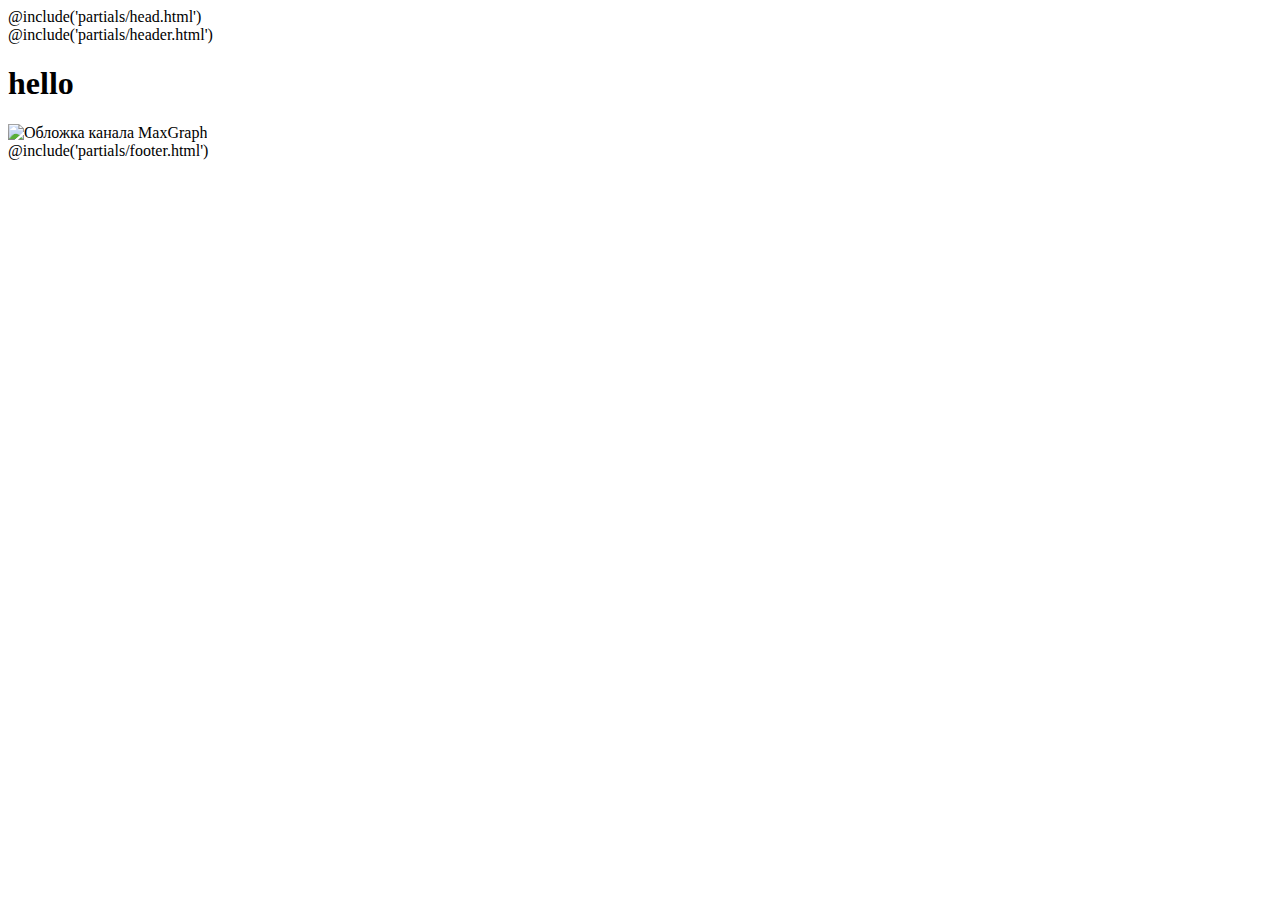
==== src/index.html @ a112de4c "init" ====
<!DOCTYPE html>
<html lang="ru" class="page">

@include('partials/head.html')

<body class="page__body">
  <div class="site-container">
    @include('partials/header.html')
    <main class="main">
      <picture>
        <h1>hello</h1>
        <source srcset="img/cover.webp" type="image/webp">
        <img loading="lazy" src="img/cover.jpg" class="image" width="300" height="300" alt="Обложка канала MaxGraph">
      </picture>
    </main>
    @include('partials/footer.html')
    <!-- @include('html/h1.html') пример include -->
  </div>
</body>

</html>
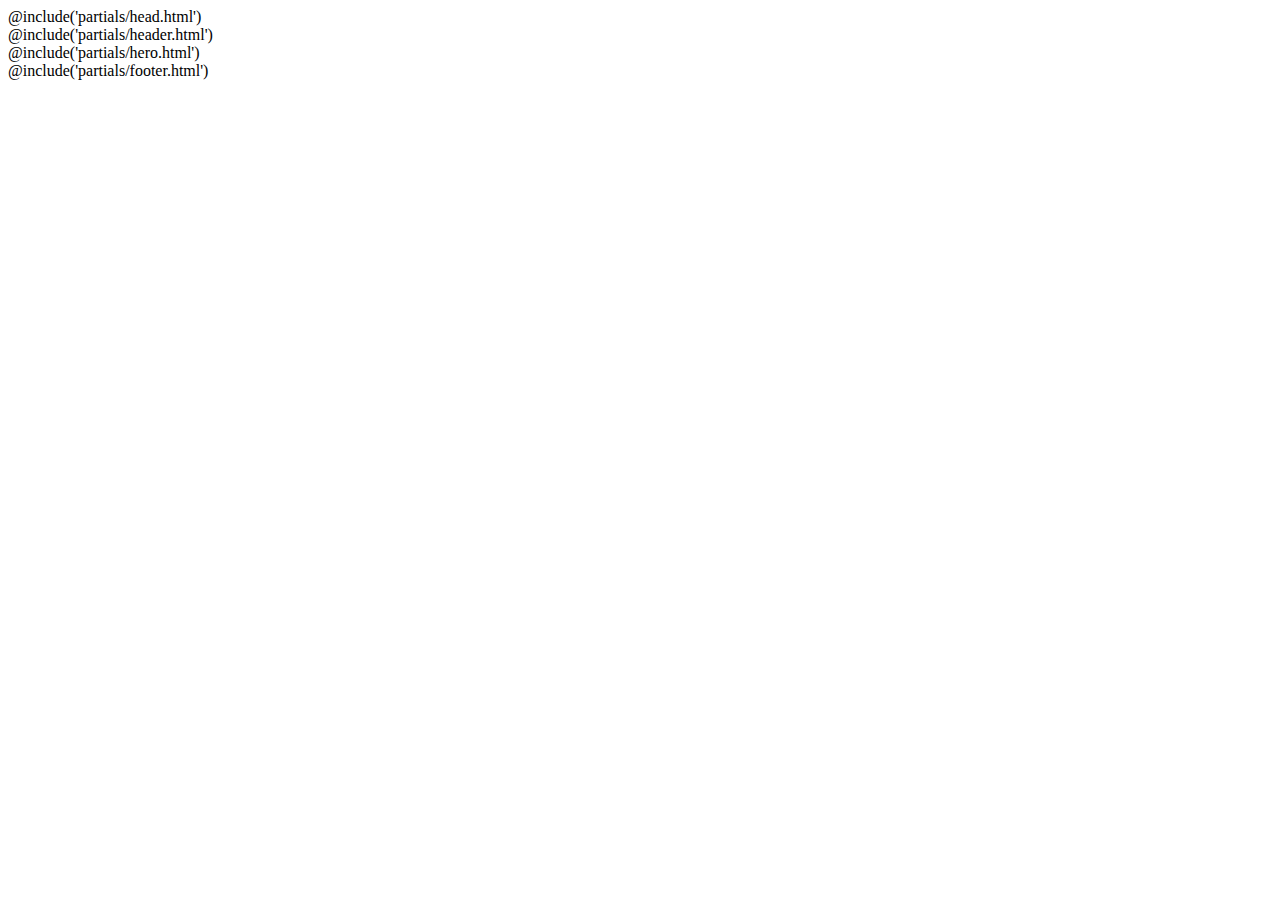
==== commit 2b3924bd: "Зробив хедер" ====
--- a/src/index.html
+++ b/src/index.html
@@ -7,15 +7,11 @@
   <div class="site-container">
     @include('partials/header.html')
     <main class="main">
-      <picture>
-        <h1>hello</h1>
-        <source srcset="img/cover.webp" type="image/webp">
-        <img loading="lazy" src="img/cover.jpg" class="image" width="300" height="300" alt="Обложка канала MaxGraph">
-      </picture>
+      @include('partials/hero.html')
     </main>
     @include('partials/footer.html')
     <!-- @include('html/h1.html') пример include -->
   </div>
 </body>
 
-</html>
+</html>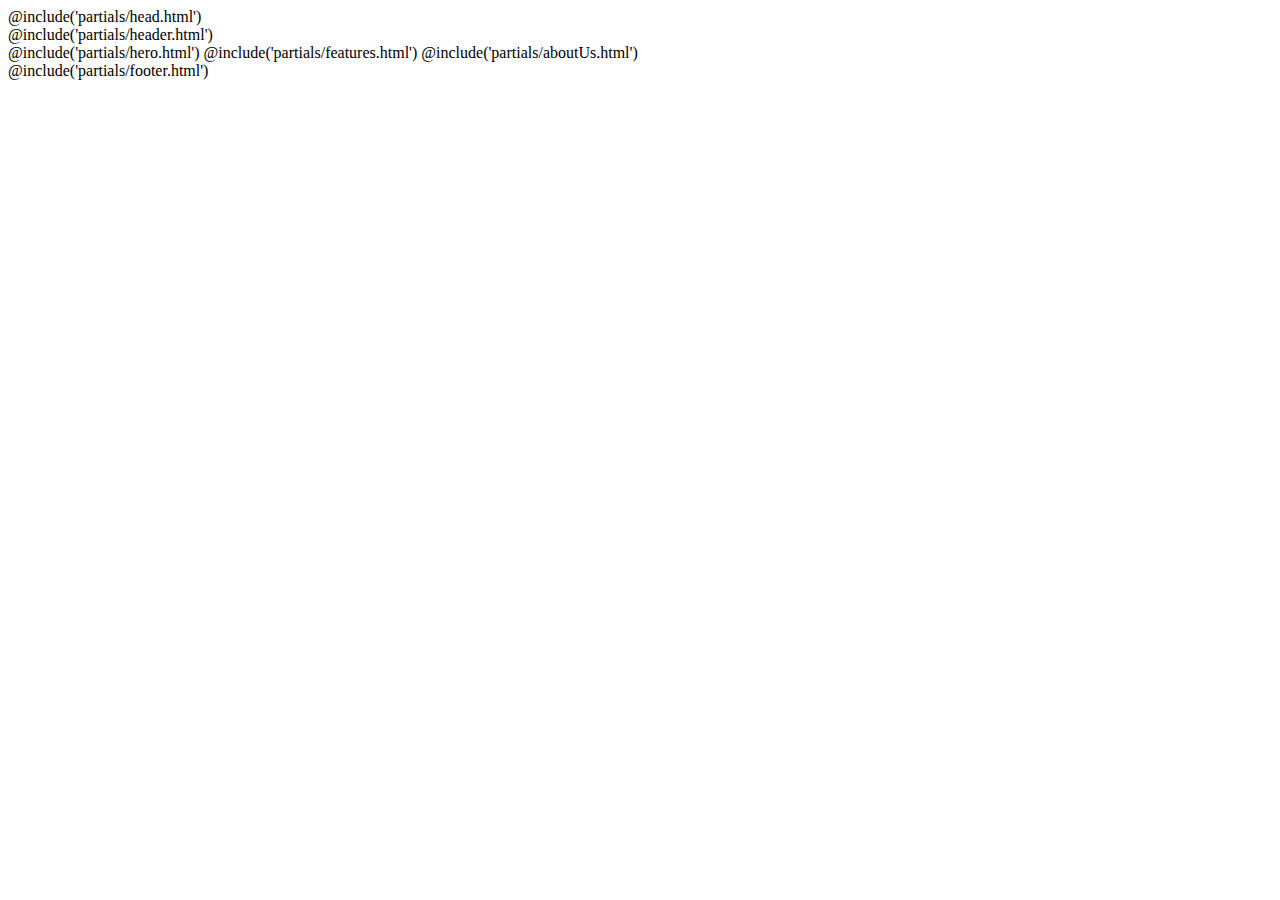
==== commit 3dfbec9a: "Блок hero, features" ====
--- a/src/index.html
+++ b/src/index.html
@@ -8,6 +8,8 @@
     @include('partials/header.html')
     <main class="main">
       @include('partials/hero.html')
+      @include('partials/features.html')
+      @include('partials/aboutUs.html')
     </main>
     @include('partials/footer.html')
     <!-- @include('html/h1.html') пример include -->
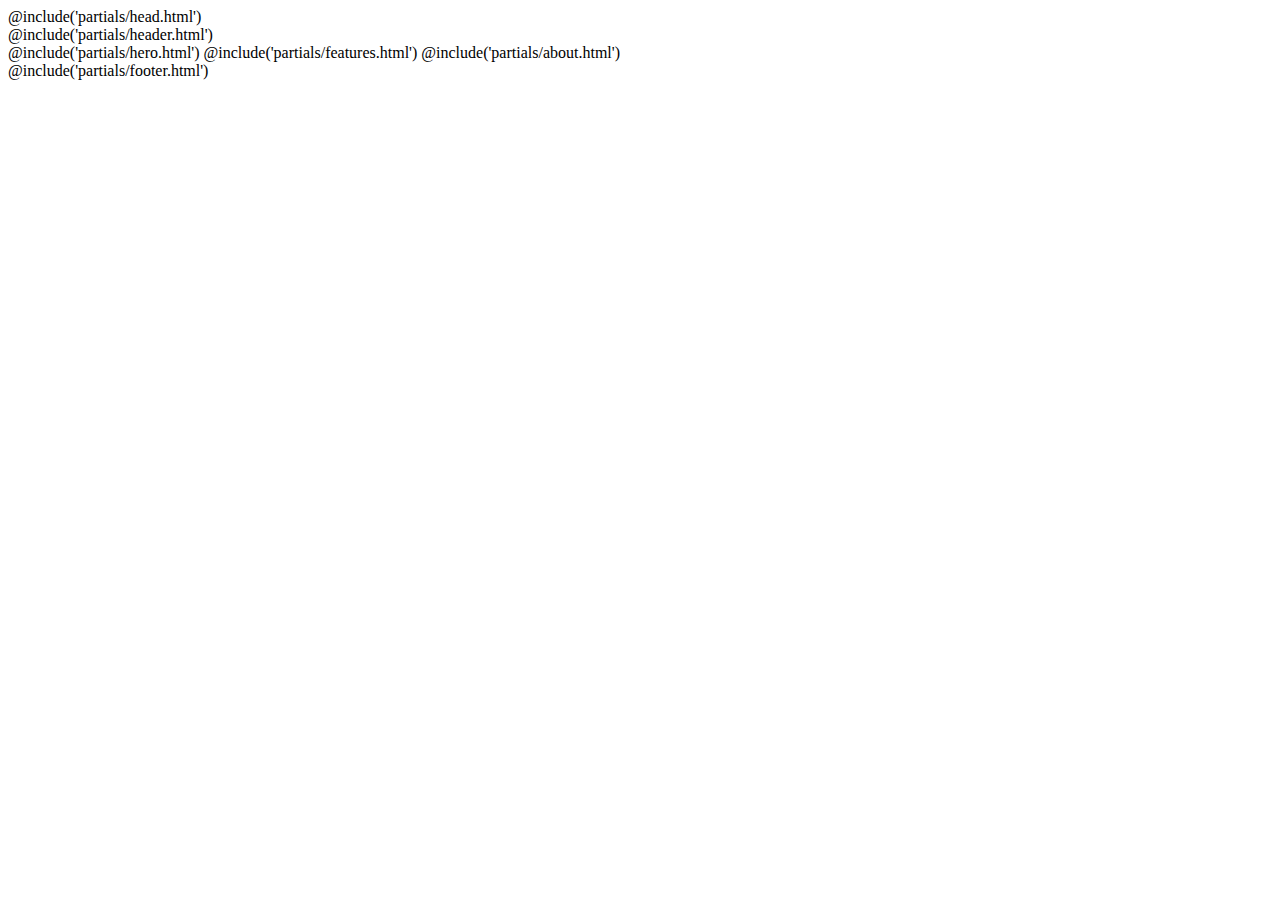
==== commit a00fa313: "Почав робити блок about" ====
--- a/src/index.html
+++ b/src/index.html
@@ -9,7 +9,7 @@
     <main class="main">
       @include('partials/hero.html')
       @include('partials/features.html')
-      @include('partials/aboutUs.html')
+      @include('partials/about.html')
     </main>
     @include('partials/footer.html')
     <!-- @include('html/h1.html') пример include -->
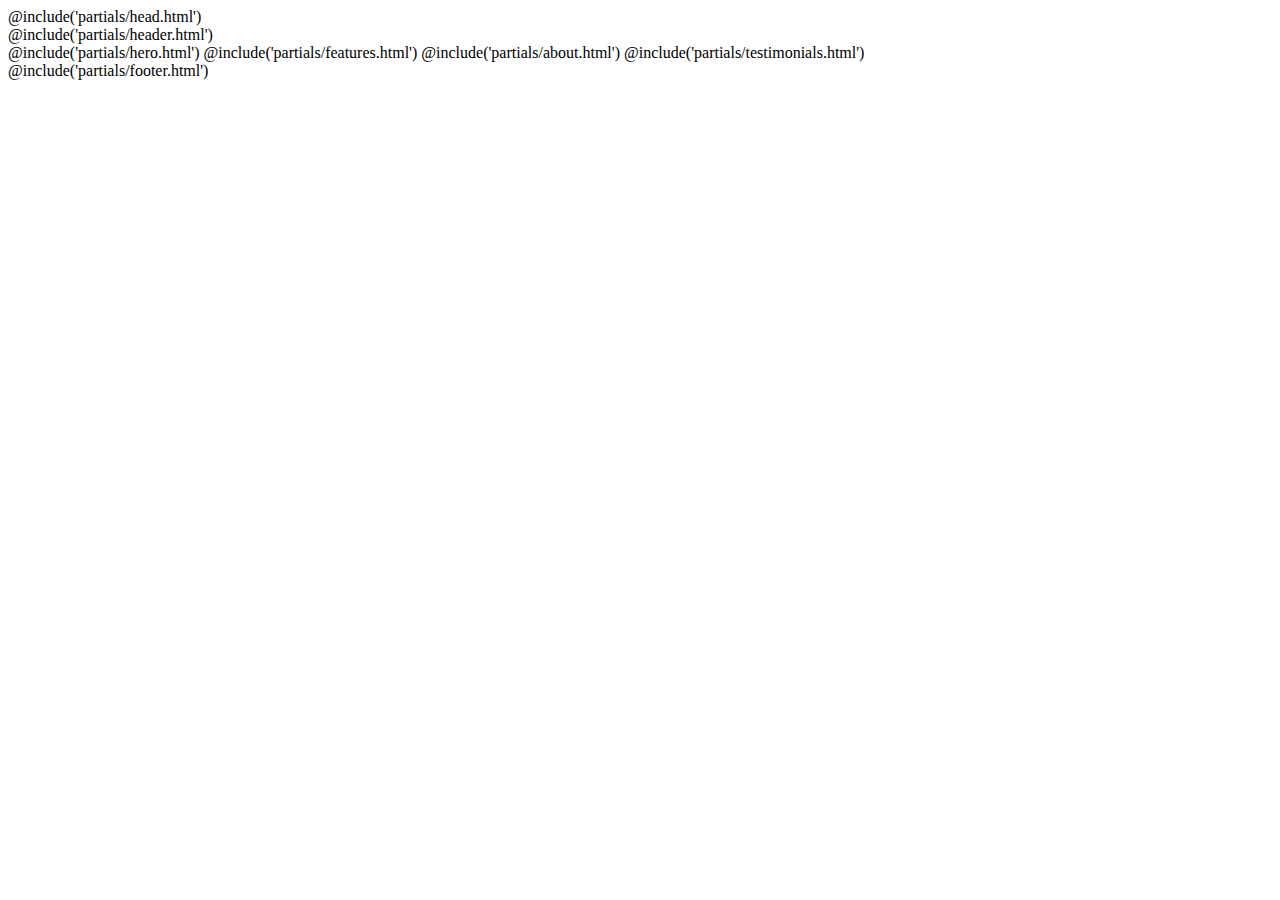
==== commit 98479ff5: "адаптація блоку about us, swiper-slider" ====
--- a/src/index.html
+++ b/src/index.html
@@ -10,6 +10,7 @@
       @include('partials/hero.html')
       @include('partials/features.html')
       @include('partials/about.html')
+      @include('partials/testimonials.html')
     </main>
     @include('partials/footer.html')
     <!-- @include('html/h1.html') пример include -->
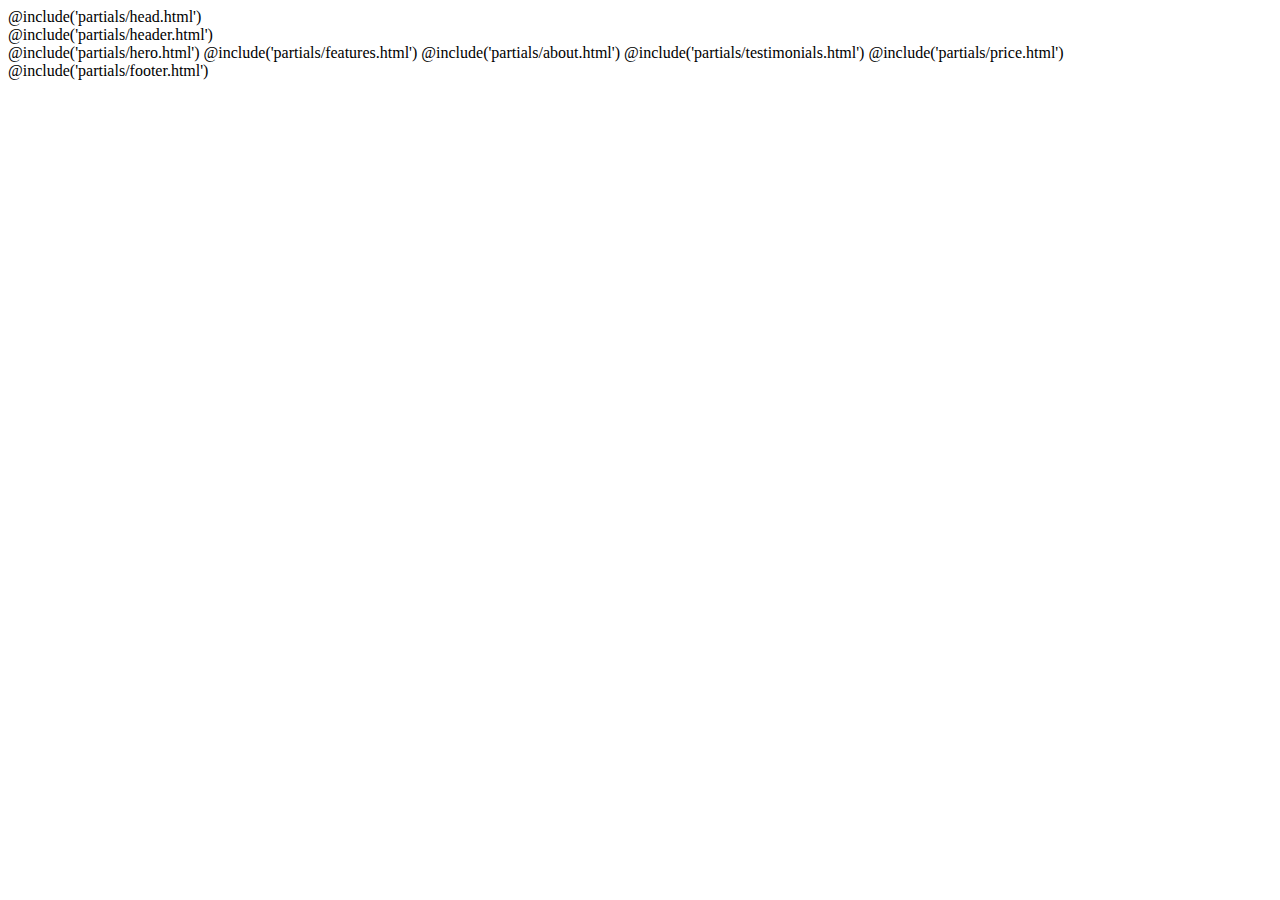
==== commit 2d04c4ad: "Закінчив swiper" ====
--- a/src/index.html
+++ b/src/index.html
@@ -11,6 +11,7 @@
       @include('partials/features.html')
       @include('partials/about.html')
       @include('partials/testimonials.html')
+      @include('partials/price.html')
     </main>
     @include('partials/footer.html')
     <!-- @include('html/h1.html') пример include -->
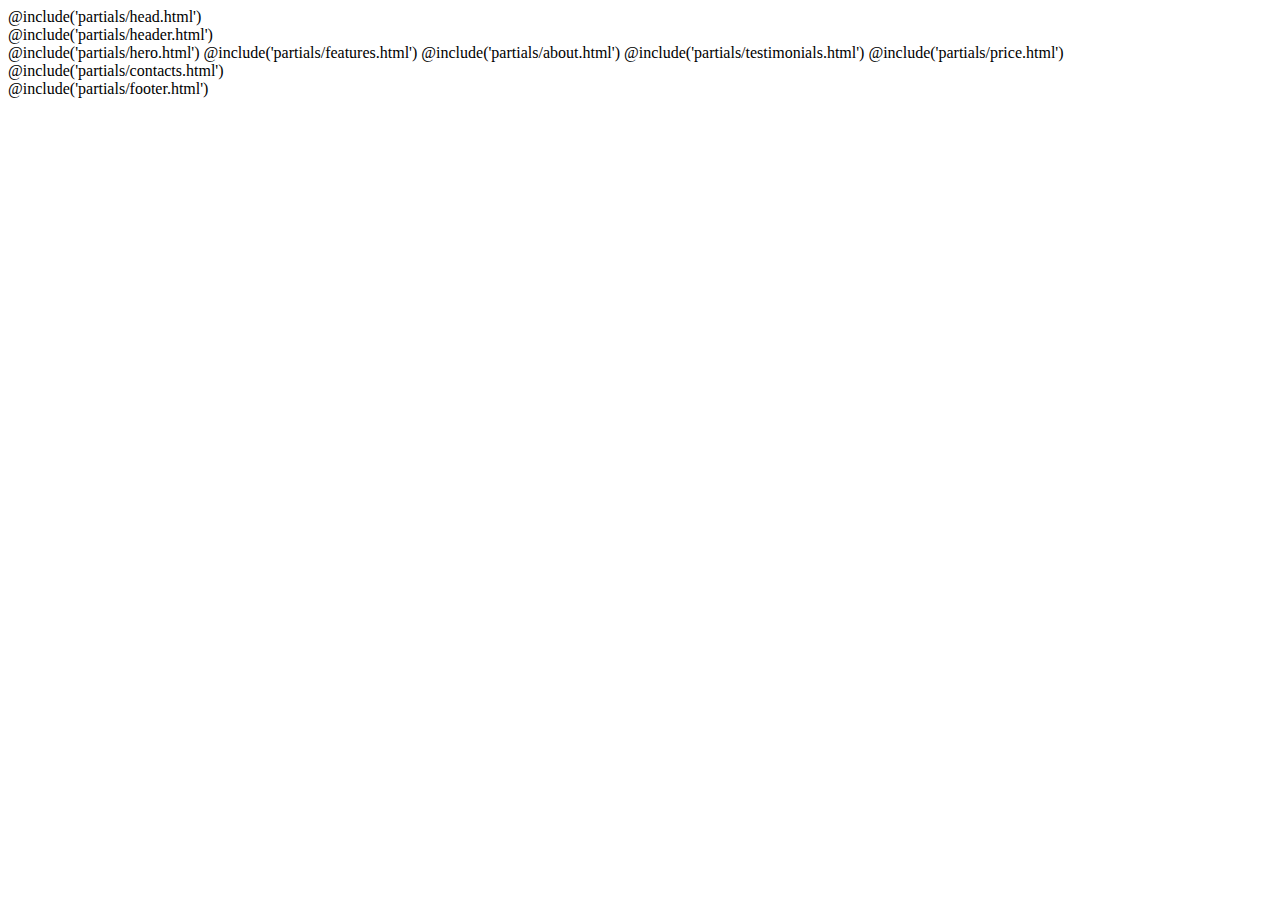
==== commit 426fc662: "закінчив верстати блоки contacts, footer" ====
--- a/src/index.html
+++ b/src/index.html
@@ -12,6 +12,7 @@
       @include('partials/about.html')
       @include('partials/testimonials.html')
       @include('partials/price.html')
+      @include('partials/contacts.html')
     </main>
     @include('partials/footer.html')
     <!-- @include('html/h1.html') пример include -->
